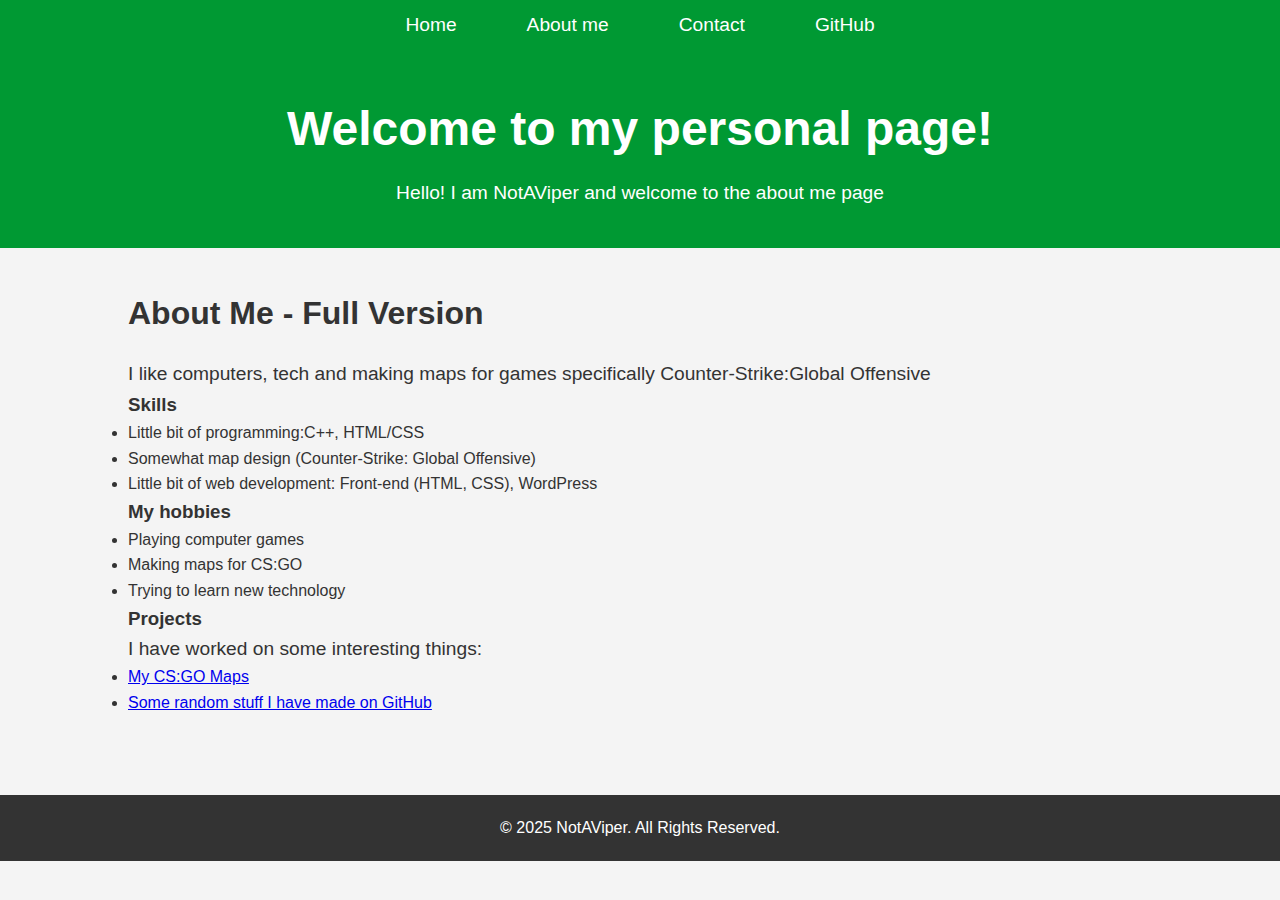
==== About me.html @ 1858a969 "About me page" ====
<!DOCTYPE html>
<html lang="en">
<head>
    <meta charset="UTF-8">
    <meta name="viewport" content="width=device-width, initial-scale=1.0">
    <meta http-equiv="X-UA-Compatible" content="ie=edge">
    <title>About Me - Full Version</title>
    <link rel="stylesheet" href="styles.css">
</head>
<body>

    <!-- Sidebar Navigation -->
    <nav class="sidebar">
        <ul>
            <li><a href="index.html">Home</a></li>
            <li><a href="About me.html">About me</a></li>
            <li><a href="#contact">Contact</a></li>
            <li><a href="https://github.com/NotAViper" target="_blank">GitHub</a></li>
        </ul>
    </nav>

    <header>
        <div class="container">
            <h1>Welcome to my personal page!</h1>
            <p>Hello! I am NotAViper and welcome to the about me page</p>
        </div>
    </header>

    <!-- Full About Me Section -->
    <section id="about" class="about-me">
        <div class="container">
            <h2>About Me - Full Version</h2>
            <p>I like computers, tech and making maps for games specifically Counter-Strike:Global Offensive</p>

            <h3>Skills</h3>
            <ul>
                <li>Little bit of programming:C++, HTML/CSS</li>
                <li>Somewhat map design (Counter-Strike: Global Offensive)</li>
                <li>Little bit of web development: Front-end (HTML, CSS), WordPress</li>
            </ul>


            <h3>My hobbies</h3>
            <ul>
                <li>Playing computer games</li>
                <li>Making maps for CS:GO</li>
                <li>Trying to learn new technology</li>
            </ul>

            <h3>Projects</h3>
            <p>I have worked on some interesting things:</p>
            <ul>
                <li><a href="https://steamcommunity.com/id/NotAViper/myworkshopfiles/" target="_blank">My CS:GO Maps</a></li>
                <li><a href="https://github.com/NotAViper" target="_blank">Some random stuff I have made on GitHub</a></li>
            </ul>
        </div>
    </section>

    <footer>
        <div class="container">
            <p>&copy; 2025 NotAViper. All Rights Reserved.</p>
        </div>
    </footer>

</body>
</html>
---- styles.css ----
/* General Reset */
* {
    margin: 0;
    padding: 0;
    box-sizing: border-box;
}

/* Body Styles */
body {
    font-family: Arial, sans-serif;
    line-height: 1.6;
    background-color: #f4f4f4;  /* Lighter background color for the rest of the page */
    color: #333;  /* Default text color */
}

/* Sidebar Styles */
.sidebar {
    background-color: #009933;  /* Dark green for sidebar */
    width: 100%;
    padding: 10px 0;
    position: sticky;
    top: 0;
    z-index: 10;
}

.sidebar ul {
    display: flex;
    justify-content: center;
    list-style-type: none;
}

.sidebar ul li {
    margin: 0 15px;
}

.sidebar ul li a {
    color: #fff;
    text-decoration: none;
    font-size: 1.2em;
    padding: 10px 20px;
}

.sidebar ul li a:hover {
    background-color: #00ff00;  /* Lighter green hover effect */
    border-radius: 5px;
}

/* Container (for consistent width) */
.container {
    width: 80%;
    margin: 0 auto;
    max-width: 1200px;
}

/* Header Styles */
header {
    background-color: #009933;  /* Dark green header */
    color: #fff;
    text-align: center;
    padding: 40px 0;
}

header h1 {
    font-size: 3em;
    margin-bottom: 10px;
}

header p {
    font-size: 1.2em;
}

/* About Me Section */
section {
    padding: 40px 0;
}

section h2 {
    font-size: 2em;
    margin-bottom: 20px;
}

.about-me p {
    font-size: 1.2em;
}

/* Contact Section */
.contact ul {
    list-style-type: none;
    padding: 0;
}

.contact ul li {
    font-size: 1.2em;
    margin-bottom: 10px;
}

.contact a {
    color: #333;  /* Dark text color for readability */
    text-decoration: none;
}

.contact a:hover {
    text-decoration: underline;
}

/* Footer Styles */
footer {
    background-color: #333;  /* Dark footer */
    color: #fff;
    text-align: center;
    padding: 20px 0;
    margin-top: 40px;
}

footer p {
    font-size: 1em;
}
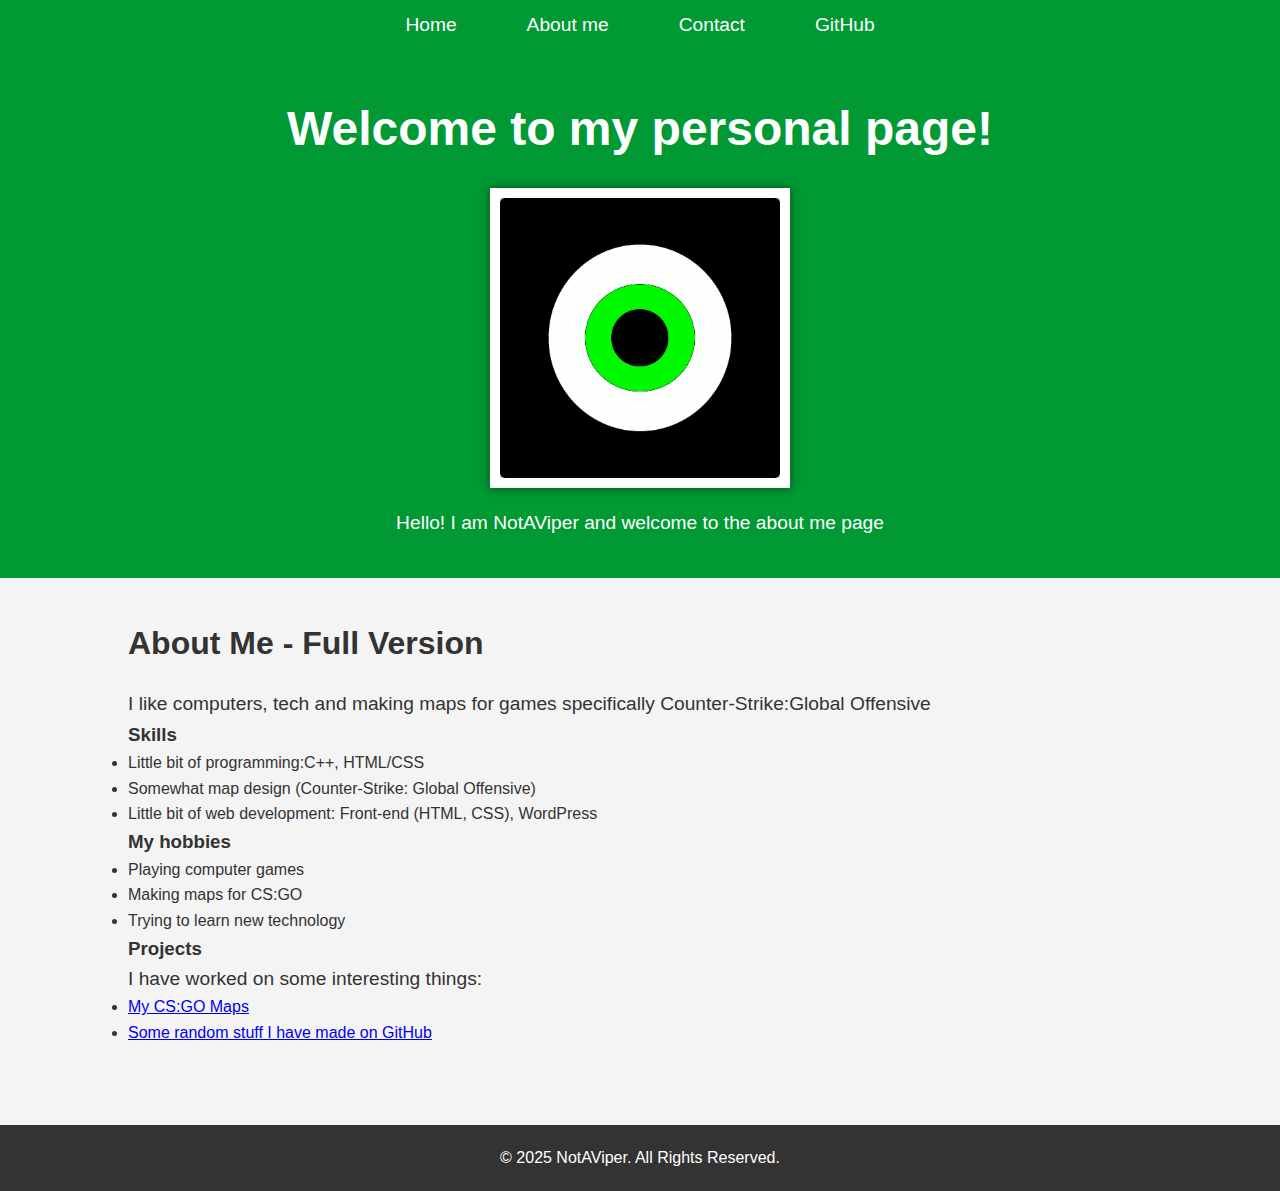
==== commit 028f6ffb: "Profile Picture" ====
--- a/About me.html
+++ b/About me.html
@@ -14,7 +14,7 @@
         <ul>
             <li><a href="index.html">Home</a></li>
             <li><a href="About me.html">About me</a></li>
-            <li><a href="#contact">Contact</a></li>
+            <li><a href="Contact.html">Contact</a></li>
             <li><a href="https://github.com/NotAViper" target="_blank">GitHub</a></li>
         </ul>
     </nav>
@@ -22,6 +22,10 @@
     <header>
         <div class="container">
             <h1>Welcome to my personal page!</h1>
+                    <div class="container">
+            <div class="picture-frame">
+    <img src="Profile.png" alt="Profile Picture">
+</div>
             <p>Hello! I am NotAViper and welcome to the about me page</p>
         </div>
     </header>
--- a/styles.css
+++ b/styles.css
@@ -115,3 +115,55 @@
 footer p {
     font-size: 1em;
 }
+
+/* Glow Animation */
+@keyframes glow {
+    0% {
+        text-shadow: 0 0 5px #00ff00, 0 0 10px #00ff00, 0 0 15px #00ff00;
+    }
+    50% {
+        text-shadow: 0 0 10px #00ff00, 0 0 20px #00ff00, 0 0 30px #00ff00;
+    }
+    100% {
+        text-shadow: 0 0 5px #00ff00, 0 0 10px #00ff00, 0 0 15px #00ff00;
+    }
+}
+
+/* Applying glow animation to header h1 */
+header h1 {
+    font-size: 3em;
+    margin-bottom: 10px;
+    animation: glow 1.5s ease-in-out infinite alternate;
+}
+
+/* Sidebar Links Glow Animation */
+.sidebar ul li a:hover {
+    background-color: #00ff00;  /* Lighter green hover effect */
+    border-radius: 5px;
+    animation: glow 1.5s ease-in-out infinite alternate;
+}
+
+/* Optional: Glow effect for links in contact section */
+.contact a:hover {
+    text-decoration: underline;
+    animation: glow 1.5s ease-in-out infinite alternate;
+}
+
+.picture-frame {
+    width: 300px; /* Adjust size as needed */
+    height: 300px; /* Adjust size as needed */
+    border: 10px solid #fff; /* White frame */
+    box-shadow: 0 0 10px rgba(0, 0, 0, 0.5); /* Soft shadow for depth */
+    margin: 20px auto; /* Center the frame */
+    display: flex;
+    justify-content: center;
+    align-items: center;
+    background-color: #ddd; /* Light gray background */
+}
+
+.picture-frame img {
+    width: 100%;
+    height: 100%;
+    object-fit: cover; /* Ensures the image fits well */
+    border-radius: 5px;
+}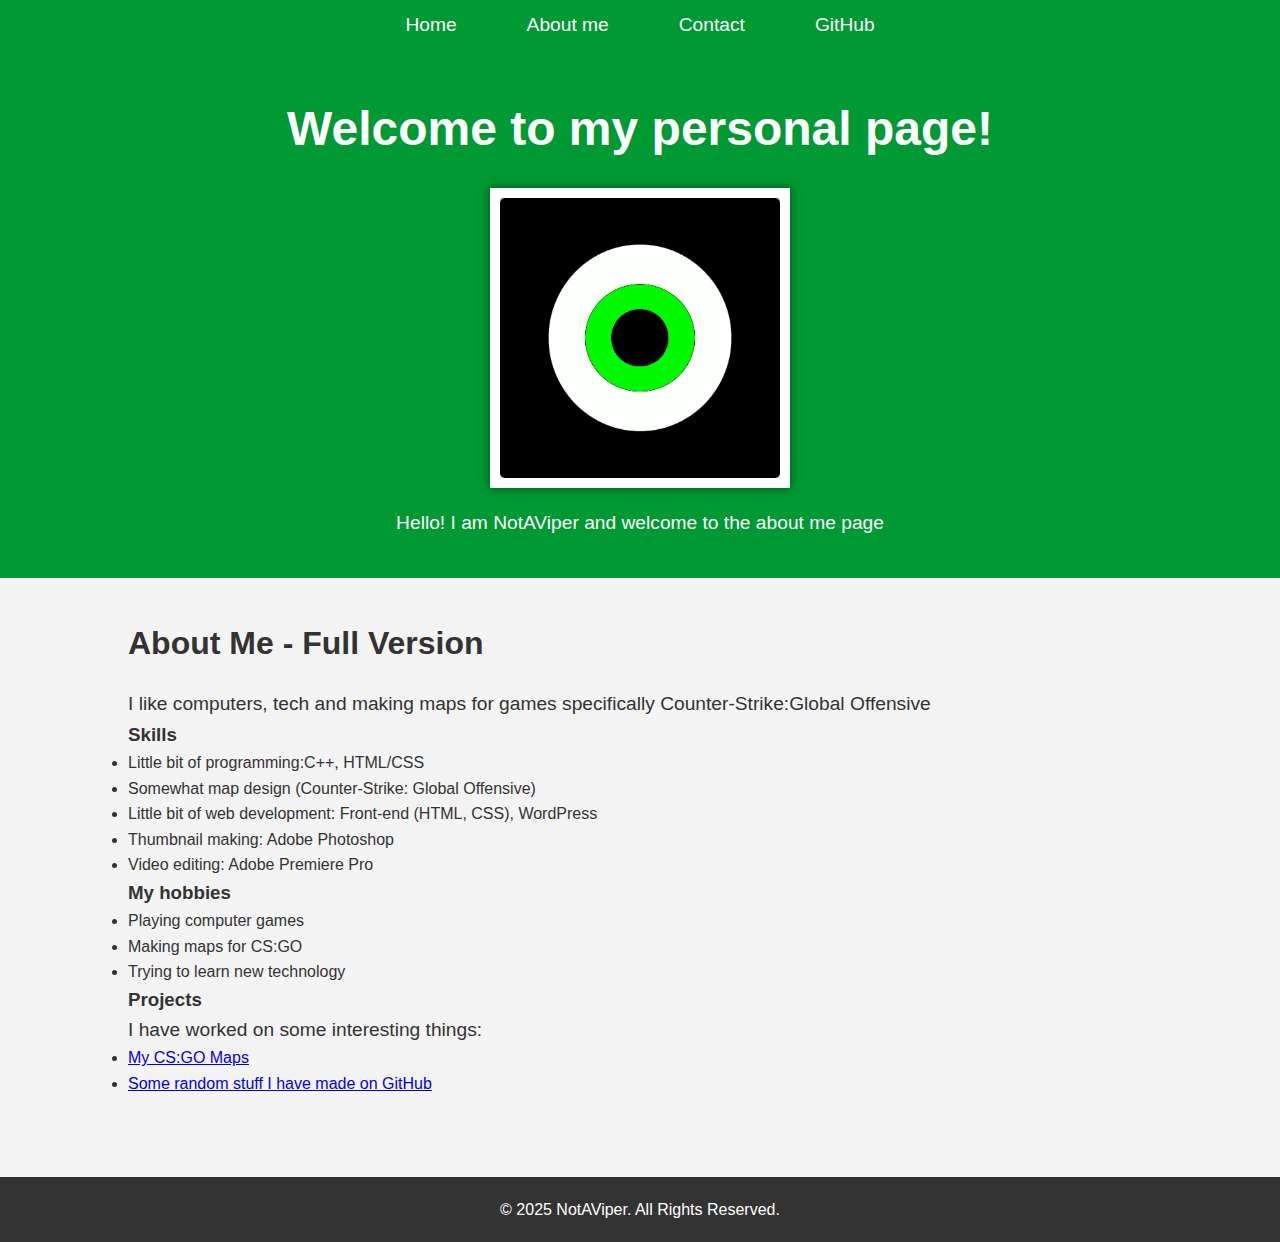
==== commit c39db8d7: "Update About me.html" ====
--- a/About me.html
+++ b/About me.html
@@ -41,6 +41,8 @@
                 <li>Little bit of programming:C++, HTML/CSS</li>
                 <li>Somewhat map design (Counter-Strike: Global Offensive)</li>
                 <li>Little bit of web development: Front-end (HTML, CSS), WordPress</li>
+                <li>Thumbnail making: Adobe Photoshop</li>
+                <li>Video editing: Adobe Premiere Pro</li>
             </ul>
 
 
